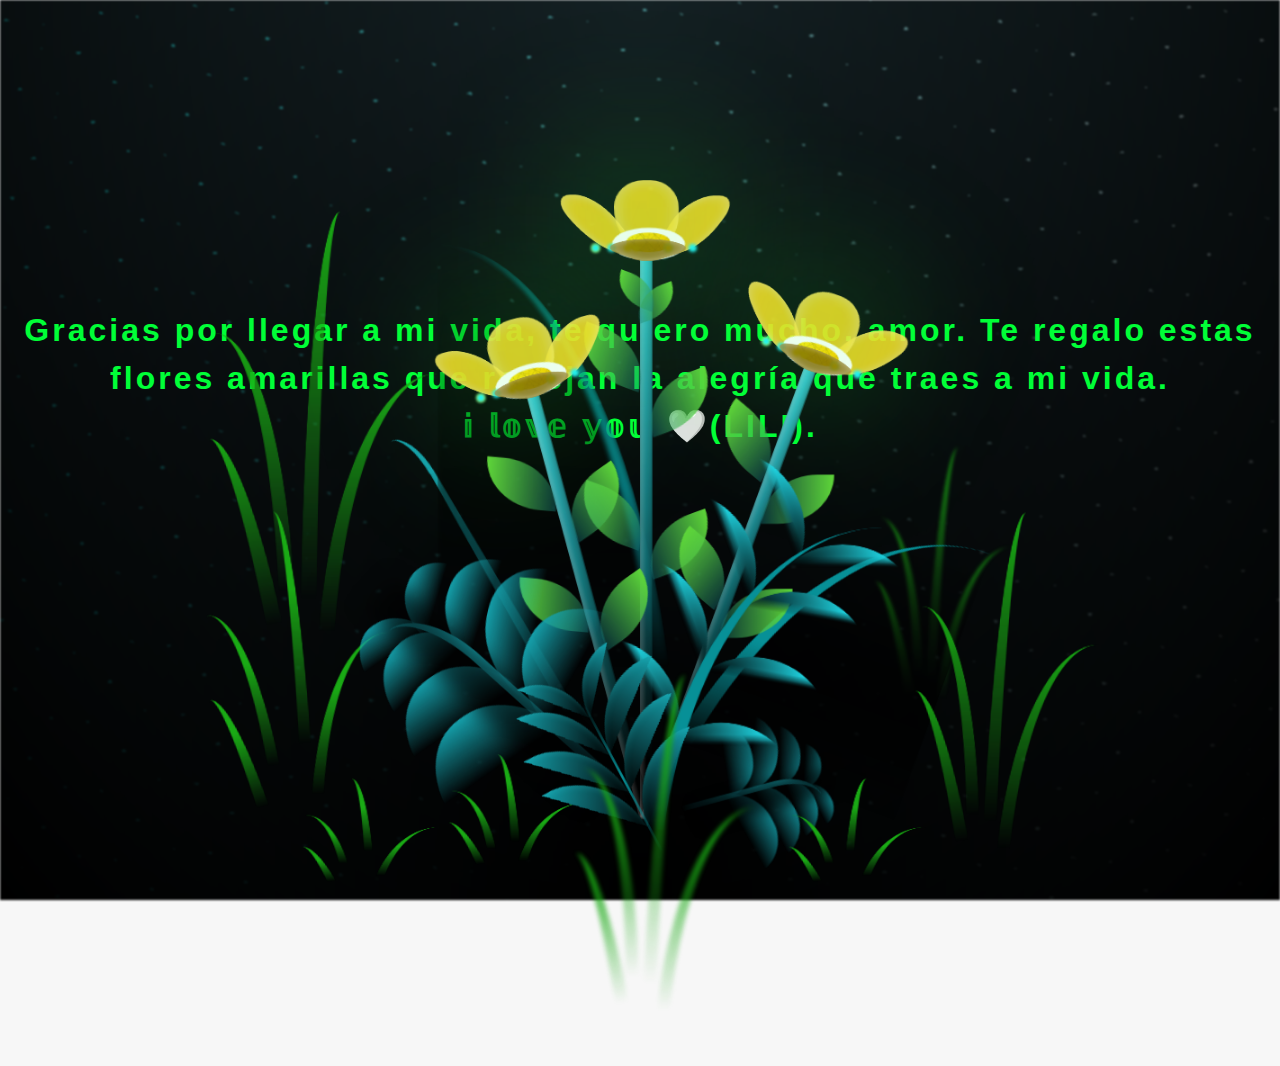
==== flower.html @ 1882a27b "Add files via upload" ====
<!DOCTYPE html>
<html lang="es">
  <head>
    <meta charset="UTF-8" />
    <meta http-equiv="X-UA-Compatible" content="IE=edge" />
    <meta name="viewport" content="width=device-width, initial-scale=1.0" />
    <link rel="stylesheet" href="css/main.css" />
    <link rel="icon" href="img/flowers.png" type="image/x-icon" />
    <title>Te amo</title>
  </head>
  <body class="container">
    <audio src="sound/zoe.mp3" autoplay></audio>
    <div id="lyrics">
    </div>
    
    <h1 class="titulo">Gracias por llegar a mi vida, te quiero mucho, amor. 
      Te regalo estas flores amarillas que reflejan la alegría que traes a mi vida. <br> 𝕚 𝕝𝕠𝕧𝕖 𝕪𝕠𝕦 🤍(LILI).

    </h1>
    <div class="night"></div>
    <div class="flowers">
      <div class="flower flower--1">
        <div class="flower__leafs flower__leafs--1">
          <div class="flower__leaf flower__leaf--1"></div>
          <div class="flower__leaf flower__leaf--2"></div>
          <div class="flower__leaf flower__leaf--3"></div>
          <div class="flower__leaf flower__leaf--4"></div>
          <div class="flower__white-circle"></div>

          <div class="flower__light flower__light--1"></div>
          <div class="flower__light flower__light--2"></div>
          <div class="flower__light flower__light--3"></div>
          <div class="flower__light flower__light--4"></div>
          <div class="flower__light flower__light--5"></div>
          <div class="flower__light flower__light--6"></div>
          <div class="flower__light flower__light--7"></div>
          <div class="flower__light flower__light--8"></div>
        </div>
        <div class="flower__line">
          <div class="flower__line__leaf flower__line__leaf--1"></div>
          <div class="flower__line__leaf flower__line__leaf--2"></div>
          <div class="flower__line__leaf flower__line__leaf--3"></div>
          <div class="flower__line__leaf flower__line__leaf--4"></div>
          <div class="flower__line__leaf flower__line__leaf--5"></div>
          <div class="flower__line__leaf flower__line__leaf--6"></div>
        </div>
      </div>

      <div class="flower flower--2">
        <div class="flower__leafs flower__leafs--2">
          <div class="flower__leaf flower__leaf--1"></div>
          <div class="flower__leaf flower__leaf--2"></div>
          <div class="flower__leaf flower__leaf--3"></div>
          <div class="flower__leaf flower__leaf--4"></div>
          <div class="flower__white-circle"></div>

          <div class="flower__light flower__light--1"></div>
          <div class="flower__light flower__light--2"></div>
          <div class="flower__light flower__light--3"></div>
          <div class="flower__light flower__light--4"></div>
          <div class="flower__light flower__light--5"></div>
          <div class="flower__light flower__light--6"></div>
          <div class="flower__light flower__light--7"></div>
          <div class="flower__light flower__light--8"></div>
        </div>
        <div class="flower__line">
          <div class="flower__line__leaf flower__line__leaf--1"></div>
          <div class="flower__line__leaf flower__line__leaf--2"></div>
          <div class="flower__line__leaf flower__line__leaf--3"></div>
          <div class="flower__line__leaf flower__line__leaf--4"></div>
        </div>
      </div>

      <div class="flower flower--3">
        <div class="flower__leafs flower__leafs--3">
          <div class="flower__leaf flower__leaf--1"></div>
          <div class="flower__leaf flower__leaf--2"></div>
          <div class="flower__leaf flower__leaf--3"></div>
          <div class="flower__leaf flower__leaf--4"></div>
          <div class="flower__white-circle"></div>

          <div class="flower__light flower__light--1"></div>
          <div class="flower__light flower__light--2"></div>
          <div class="flower__light flower__light--3"></div>
          <div class="flower__light flower__light--4"></div>
          <div class="flower__light flower__light--5"></div>
          <div class="flower__light flower__light--6"></div>
          <div class="flower__light flower__light--7"></div>
          <div class="flower__light flower__light--8"></div>
        </div>
        <div class="flower__line">
          <div class="flower__line__leaf flower__line__leaf--1"></div>
          <div class="flower__line__leaf flower__line__leaf--2"></div>
          <div class="flower__line__leaf flower__line__leaf--3"></div>
          <div class="flower__line__leaf flower__line__leaf--4"></div>
        </div>
      </div>

      <div class="grow-ans" style="--d: 1.2s">
        <div class="flower__g-long">
          <div class="flower__g-long__top"></div>
          <div class="flower__g-long__bottom"></div>
        </div>
      </div>

      <div class="growing-grass">
        <div class="flower__grass flower__grass--1">
          <div class="flower__grass--top"></div>
          <div class="flower__grass--bottom"></div>
          <div class="flower__grass__leaf flower__grass__leaf--1"></div>
          <div class="flower__grass__leaf flower__grass__leaf--2"></div>
          <div class="flower__grass__leaf flower__grass__leaf--3"></div>
          <div class="flower__grass__leaf flower__grass__leaf--4"></div>
          <div class="flower__grass__leaf flower__grass__leaf--5"></div>
          <div class="flower__grass__leaf flower__grass__leaf--6"></div>
          <div class="flower__grass__leaf flower__grass__leaf--7"></div>
          <div class="flower__grass__leaf flower__grass__leaf--8"></div>
          <div class="flower__grass__overlay"></div>
        </div>
      </div>

      <div class="growing-grass">
        <div class="flower__grass flower__grass--2">
          <div class="flower__grass--top"></div>
          <div class="flower__grass--bottom"></div>
          <div class="flower__grass__leaf flower__grass__leaf--1"></div>
          <div class="flower__grass__leaf flower__grass__leaf--2"></div>
          <div class="flower__grass__leaf flower__grass__leaf--3"></div>
          <div class="flower__grass__leaf flower__grass__leaf--4"></div>
          <div class="flower__grass__leaf flower__grass__leaf--5"></div>
          <div class="flower__grass__leaf flower__grass__leaf--6"></div>
          <div class="flower__grass__leaf flower__grass__leaf--7"></div>
          <div class="flower__grass__leaf flower__grass__leaf--8"></div>
          <div class="flower__grass__overlay"></div>
        </div>
      </div>

      <div class="grow-ans" style="--d: 2.4s">
        <div class="flower__g-right flower__g-right--1">
          <div class="leaf"></div>
        </div>
      </div>

      <div class="grow-ans" style="--d: 2.8s">
        <div class="flower__g-right flower__g-right--2">
          <div class="leaf"></div>
        </div>
      </div>

      <div class="grow-ans" style="--d: 2.8s">
        <div class="flower__g-front">
          <div
            class="flower__g-front__leaf-wrapper flower__g-front__leaf-wrapper--1"
          >
            <div class="flower__g-front__leaf"></div>
          </div>
          <div
            class="flower__g-front__leaf-wrapper flower__g-front__leaf-wrapper--2"
          >
            <div class="flower__g-front__leaf"></div>
          </div>
          <div
            class="flower__g-front__leaf-wrapper flower__g-front__leaf-wrapper--3"
          >
            <div class="flower__g-front__leaf"></div>
          </div>
          <div
            class="flower__g-front__leaf-wrapper flower__g-front__leaf-wrapper--4"
          >
            <div class="flower__g-front__leaf"></div>
          </div>
          <div
            class="flower__g-front__leaf-wrapper flower__g-front__leaf-wrapper--5"
          >
            <div class="flower__g-front__leaf"></div>
          </div>
          <div
            class="flower__g-front__leaf-wrapper flower__g-front__leaf-wrapper--6"
          >
            <div class="flower__g-front__leaf"></div>
          </div>
          <div
            class="flower__g-front__leaf-wrapper flower__g-front__leaf-wrapper--7"
          >
            <div class="flower__g-front__leaf"></div>
          </div>
          <div
            class="flower__g-front__leaf-wrapper flower__g-front__leaf-wrapper--8"
          >
            <div class="flower__g-front__leaf"></div>
          </div>
          <div class="flower__g-front__line"></div>
        </div>
      </div>

      <div class="grow-ans" style="--d: 3.2s">
        <div class="flower__g-fr">
          <div class="leaf"></div>
          <div class="flower__g-fr__leaf flower__g-fr__leaf--1"></div>
          <div class="flower__g-fr__leaf flower__g-fr__leaf--2"></div>
          <div class="flower__g-fr__leaf flower__g-fr__leaf--3"></div>
          <div class="flower__g-fr__leaf flower__g-fr__leaf--4"></div>
          <div class="flower__g-fr__leaf flower__g-fr__leaf--5"></div>
          <div class="flower__g-fr__leaf flower__g-fr__leaf--6"></div>
          <div class="flower__g-fr__leaf flower__g-fr__leaf--7"></div>
          <div class="flower__g-fr__leaf flower__g-fr__leaf--8"></div>
        </div>
      </div>

      <div class="long-g long-g--0">
        <div class="grow-ans" style="--d: 3s">
          <div class="leaf leaf--0"></div>
        </div>
        <div class="grow-ans" style="--d: 2.2s">
          <div class="leaf leaf--1"></div>
        </div>
        <div class="grow-ans" style="--d: 3.4s">
          <div class="leaf leaf--2"></div>
        </div>
        <div class="grow-ans" style="--d: 3.6s">
          <div class="leaf leaf--3"></div>
        </div>
      </div>

      <div class="long-g long-g--1">
        <div class="grow-ans" style="--d: 3.6s">
          <div class="leaf leaf--0"></div>
        </div>
        <div class="grow-ans" style="--d: 3.8s">
          <div class="leaf leaf--1"></div>
        </div>
        <div class="grow-ans" style="--d: 4s">
          <div class="leaf leaf--2"></div>
        </div>
        <div class="grow-ans" style="--d: 4.2s">
          <div class="leaf leaf--3"></div>
        </div>
      </div>

      <div class="long-g long-g--2">
        <div class="grow-ans" style="--d: 4s">
          <div class="leaf leaf--0"></div>
        </div>
        <div class="grow-ans" style="--d: 4.2s">
          <div class="leaf leaf--1"></div>
        </div>
        <div class="grow-ans" style="--d: 4.4s">
          <div class="leaf leaf--2"></div>
        </div>
        <div class="grow-ans" style="--d: 4.6s">
          <div class="leaf leaf--3"></div>
        </div>
      </div>

      <div class="long-g long-g--3">
        <div class="grow-ans" style="--d: 4s">
          <div class="leaf leaf--0"></div>
        </div>
        <div class="grow-ans" style="--d: 4.2s">
          <div class="leaf leaf--1"></div>
        </div>
        <div class="grow-ans" style="--d: 3s">
          <div class="leaf leaf--2"></div>
        </div>
        <div class="grow-ans" style="--d: 3.6s">
          <div class="leaf leaf--3"></div>
        </div>
      </div>

      <div class="long-g long-g--4">
        <div class="grow-ans" style="--d: 4s">
          <div class="leaf leaf--0"></div>
        </div>
        <div class="grow-ans" style="--d: 4.2s">
          <div class="leaf leaf--1"></div>
        </div>
        <div class="grow-ans" style="--d: 3s">
          <div class="leaf leaf--2"></div>
        </div>
        <div class="grow-ans" style="--d: 3.6s">
          <div class="leaf leaf--3"></div>
        </div>
      </div>

      <div class="long-g long-g--5">
        <div class="grow-ans" style="--d: 4s">
          <div class="leaf leaf--0"></div>
        </div>
        <div class="grow-ans" style="--d: 4.2s">
          <div class="leaf leaf--1"></div>
        </div>
        <div class="grow-ans" style="--d: 3s">
          <div class="leaf leaf--2"></div>
        </div>
        <div class="grow-ans" style="--d: 3.6s">
          <div class="leaf leaf--3"></div>
        </div>
      </div>

      <div class="long-g long-g--6">
        <div class="grow-ans" style="--d: 4.2s">
          <div class="leaf leaf--0"></div>
        </div>
        <div class="grow-ans" style="--d: 4.4s">
          <div class="leaf leaf--1"></div>
        </div>
        <div class="grow-ans" style="--d: 4.6s">
          <div class="leaf leaf--2"></div>
        </div>
        <div class="grow-ans" style="--d: 4.8s">
          <div class="leaf leaf--3"></div>
        </div>
      </div>

      <div class="long-g long-g--7">
        <div class="grow-ans" style="--d: 3s">
          <div class="leaf leaf--0"></div>
        </div>
        <div class="grow-ans" style="--d: 3.2s">
          <div class="leaf leaf--1"></div>
        </div>
        <div class="grow-ans" style="--d: 3.5s">
          <div class="leaf leaf--2"></div>
        </div>
        <div class="grow-ans" style="--d: 3.6s">
          <div class="leaf leaf--3"></div>
        </div>
      </div>
    </div>
    <!-- <script src="anim.js"></script> -->
    <script src="main.js"></script>
  </body>
</html>
---- css/main.css ----
*,
*::after,
*::before {
  padding: 0;
  margin: 0;
  box-sizing: border-box;
}

:root {
  --dark-color: #000000;
}

body {
  display: flex;
  align-items: flex-end;
  justify-content: center;
  min-height: 100vh;
  background-color: var(--dark-color);
  overflow: hidden;
  perspective: 1000px;
}

#lyrics {
  font-size: 28px;
  font-family: "Franklin Gothic Medium", "Arial Narrow", Arial, sans-serif;
  color: white;
  position: absolute;
  margin-bottom: 20%;
  z-index: 1;
  font-weight: bold;
  letter-spacing: 4px;
}
@media only screen and (max-width: 600px) {
  #lyrics {
      font-size: 14px; 
      margin-bottom: 500px;
      letter-spacing: 3px;
  }

}
.titulo {
  margin-bottom: 450px;
  font-family: "Arial Narrow", Arial, sans-serif;
  color: rgb(0, 255, 55);
  position: absolute;
  font-weight:bolder;
  letter-spacing: 3px;
  animation: fadeIn 3s ease-in-out forwards;
  text-align: center;
}
@keyframes fadeIn {
  from {
    opacity: 0;
  }
  to {
    opacity: 1;
  }
}

.night {
  z-index: -1;
  position: absolute;
  left: 50%;
  top: 0;
  transform: translateX(-50%);
  width: 100%;
  height: 100%;
  filter: blur(0.1vmin);
  background-image: radial-gradient(
      ellipse at top,
      transparent 0%,
      var(--dark-color)
    ),
    radial-gradient(
      ellipse at bottom,
      var(--dark-color),
      rgba(145, 233, 255, 0.2)
    ),
    repeating-linear-gradient(
      220deg,
      rgb(0, 0, 0) 0px,
      rgb(0, 0, 0) 19px,
      transparent 19px,
      transparent 22px
    ),
    repeating-linear-gradient(
      189deg,
      rgb(0, 0, 0) 0px,
      rgb(0, 0, 0) 19px,
      transparent 19px,
      transparent 22px
    ),
    repeating-linear-gradient(
      148deg,
      rgb(0, 0, 0) 0px,
      rgb(0, 0, 0) 19px,
      transparent 19px,
      transparent 22px
    ),
    linear-gradient(90deg, rgb(0, 255, 250), rgb(240, 240, 240));
}

.flowers {
  position: relative;
  transform: scale(0.9);
}

@media only screen and (max-width: 600px) {
.flowers {
      font-size: 14px;
      margin-bottom: 35%;
      letter-spacing: 3px;
      transform: scale(1.0);
}

}

.flower {
  position: absolute;
  bottom: 10vmin;
  transform-origin: bottom center;
  z-index: 10;
  --fl-speed: 0.8s;
}
.flower--1 {
  -webkit-animation: moving-flower-1 4s linear infinite;
  animation: moving-flower-1 4s linear infinite;
}
.flower--1 .flower__line {
  height: 70vmin;
  -webkit-animation-delay: 0.3s;
  animation-delay: 0.3s;
}
.flower--1 .flower__line__leaf--1 {
  -webkit-animation: blooming-leaf-right var(--fl-speed) 1.6s backwards;
  animation: blooming-leaf-right var(--fl-speed) 1.6s backwards;
}
.flower--1 .flower__line__leaf--2 {
  -webkit-animation: blooming-leaf-right var(--fl-speed) 1.4s backwards;
  animation: blooming-leaf-right var(--fl-speed) 1.4s backwards;
}
.flower--1 .flower__line__leaf--3 {
  -webkit-animation: blooming-leaf-left var(--fl-speed) 1.2s backwards;
  animation: blooming-leaf-left var(--fl-speed) 1.2s backwards;
}
.flower--1 .flower__line__leaf--4 {
  -webkit-animation: blooming-leaf-left var(--fl-speed) 1s backwards;
  animation: blooming-leaf-left var(--fl-speed) 1s backwards;
}
.flower--1 .flower__line__leaf--5 {
  -webkit-animation: blooming-leaf-right var(--fl-speed) 1.8s backwards;
  animation: blooming-leaf-right var(--fl-speed) 1.8s backwards;
}
.flower--1 .flower__line__leaf--6 {
  -webkit-animation: blooming-leaf-left var(--fl-speed) 2s backwards;
  animation: blooming-leaf-left var(--fl-speed) 2s backwards;
}
.flower--2 {
  left: 50%;
  transform: rotate(20deg);
  -webkit-animation: moving-flower-2 4s linear infinite;
  animation: moving-flower-2 4s linear infinite;
}
.flower--2 .flower__line {
  height: 60vmin;
  -webkit-animation-delay: 0.6s;
  animation-delay: 0.6s;
}
.flower--2 .flower__line__leaf--1 {
  -webkit-animation: blooming-leaf-right var(--fl-speed) 1.9s backwards;
  animation: blooming-leaf-right var(--fl-speed) 1.9s backwards;
}
.flower--2 .flower__line__leaf--2 {
  -webkit-animation: blooming-leaf-right var(--fl-speed) 1.7s backwards;
  animation: blooming-leaf-right var(--fl-speed) 1.7s backwards;
}
.flower--2 .flower__line__leaf--3 {
  -webkit-animation: blooming-leaf-left var(--fl-speed) 1.5s backwards;
  animation: blooming-leaf-left var(--fl-speed) 1.5s backwards;
}
.flower--2 .flower__line__leaf--4 {
  -webkit-animation: blooming-leaf-left var(--fl-speed) 1.3s backwards;
  animation: blooming-leaf-left var(--fl-speed) 1.3s backwards;
}
.flower--3 {
  left: 50%;
  transform: rotate(-15deg);
  -webkit-animation: moving-flower-3 4s linear infinite;
  animation: moving-flower-3 4s linear infinite;
}
.flower--3 .flower__line {
  -webkit-animation-delay: 0.9s;
  animation-delay: 0.9s;
}
.flower--3 .flower__line__leaf--1 {
  -webkit-animation: blooming-leaf-right var(--fl-speed) 2.5s backwards;
  animation: blooming-leaf-right var(--fl-speed) 2.5s backwards;
}
.flower--3 .flower__line__leaf--2 {
  -webkit-animation: blooming-leaf-right var(--fl-speed) 2.3s backwards;
  animation: blooming-leaf-right var(--fl-speed) 2.3s backwards;
}
.flower--3 .flower__line__leaf--3 {
  -webkit-animation: blooming-leaf-left var(--fl-speed) 2.1s backwards;
  animation: blooming-leaf-left var(--fl-speed) 2.1s backwards;
}
.flower--3 .flower__line__leaf--4 {
  -webkit-animation: blooming-leaf-left var(--fl-speed) 1.9s backwards;
  animation: blooming-leaf-left var(--fl-speed) 1.9s backwards;
}
.flower__leafs {
  position: relative;
  -webkit-animation: blooming-flower 2s backwards;
  animation: blooming-flower 2s backwards;
}
.flower__leafs--1 {
  -webkit-animation-delay: 1.1s;
  animation-delay: 1.1s;
}
.flower__leafs--2 {
  -webkit-animation-delay: 1.4s;
  animation-delay: 1.4s;
}
.flower__leafs--3 {
  -webkit-animation-delay: 1.7s;
  animation-delay: 1.7s;
}
.flower__leafs::after {
  content: "";
  position: absolute;
  left: 0;
  top: 0;
  transform: translate(-50%, -100%);
  width: 8vmin;
  height: 8vmin;
  background-color: #25fd45;
  /* background-color: #fd2525; */
  filter: blur(10vmin);
}
.flower__leaf {
  position: absolute;
  bottom: 0;
  left: 50%;
  width: 8vmin;
  height: 11vmin;
  border-radius: 51% 49% 47% 53%/44% 45% 55% 69%;
  background-color: #fd2574;
  background-color: #fddd25;
  transform-origin: bottom center;
  opacity: 0.9;
  box-shadow: inset 0 0 2vmin rgba(255, 255, 255, 0.5);
}
.flower__leaf--1 {
  transform: translate(-10%, 1%) rotateY(40deg) rotateX(-50deg);
}
.flower__leaf--2 {
  transform: translate(-50%, -4%) rotateX(40deg);
}
.flower__leaf--3 {
  transform: translate(-90%, 0%) rotateY(45deg) rotateX(50deg);
}
.flower__leaf--4 {
  width: 8vmin;
  height: 8vmin;
  transform-origin: bottom left;
  border-radius: 4vmin 10vmin 4vmin 4vmin;
  transform: translate(0%, 18%) rotateX(70deg) rotate(-43deg);
  background-color: #7c6901;
  z-index: 1;
  opacity: 0.8;
}
.flower__white-circle {
  position: absolute;
  left: -3.5vmin;
  top: -3vmin;
  width: 9vmin;
  height: 4vmin;
  border-radius: 50%;
  background-color: #fff;
}
.flower__white-circle::after {
  content: "";
  position: absolute;
  left: 50%;
  top: 45%;
  transform: translate(-50%, -50%);
  width: 60%;
  height: 60%;
  border-radius: inherit;
  background-image: repeating-linear-gradient(
      135deg,
      rgba(0, 0, 0, 0.03) 0px,
      rgba(0, 0, 0, 0.03) 1px,
      transparent 1px,
      transparent 12px
    ),
    repeating-linear-gradient(
      45deg,
      rgba(0, 0, 0, 0.03) 0px,
      rgba(0, 0, 0, 0.03) 1px,
      transparent 1px,
      transparent 12px
    ),
    repeating-linear-gradient(
      67.5deg,
      rgba(0, 0, 0, 0.03) 0px,
      rgba(0, 0, 0, 0.03) 1px,
      transparent 1px,
      transparent 12px
    ),
    repeating-linear-gradient(
      135deg,
      rgba(0, 0, 0, 0.03) 0px,
      rgba(0, 0, 0, 0.03) 1px,
      transparent 1px,
      transparent 12px
    ),
    repeating-linear-gradient(
      45deg,
      rgba(0, 0, 0, 0.03) 0px,
      rgba(0, 0, 0, 0.03) 1px,
      transparent 1px,
      transparent 12px
    ),
    repeating-linear-gradient(
      112.5deg,
      rgba(0, 0, 0, 0.03) 0px,
      rgba(0, 0, 0, 0.03) 1px,
      transparent 1px,
      transparent 12px
    ),
    repeating-linear-gradient(
      112.5deg,
      rgba(0, 0, 0, 0.03) 0px,
      rgba(0, 0, 0, 0.03) 1px,
      transparent 1px,
      transparent 12px
    ),
    repeating-linear-gradient(
      45deg,
      rgba(0, 0, 0, 0.03) 0px,
      rgba(0, 0, 0, 0.03) 1px,
      transparent 1px,
      transparent 12px
    ),
    repeating-linear-gradient(
      22.5deg,
      rgba(0, 0, 0, 0.03) 0px,
      rgba(0, 0, 0, 0.03) 1px,
      transparent 1px,
      transparent 12px
    ),
    repeating-linear-gradient(
      45deg,
      rgba(0, 0, 0, 0.03) 0px,
      rgba(0, 0, 0, 0.03) 1px,
      transparent 1px,
      transparent 12px
    ),
    repeating-linear-gradient(
      22.5deg,
      rgba(0, 0, 0, 0.03) 0px,
      rgba(0, 0, 0, 0.03) 1px,
      transparent 1px,
      transparent 12px
    ),
    repeating-linear-gradient(
      135deg,
      rgba(0, 0, 0, 0.03) 0px,
      rgba(0, 0, 0, 0.03) 1px,
      transparent 1px,
      transparent 12px
    ),
    repeating-linear-gradient(
      157.5deg,
      rgba(0, 0, 0, 0.03) 0px,
      rgba(0, 0, 0, 0.03) 1px,
      transparent 1px,
      transparent 12px
    ),
    repeating-linear-gradient(
      67.5deg,
      rgba(0, 0, 0, 0.03) 0px,
      rgba(0, 0, 0, 0.03) 1px,
      transparent 1px,
      transparent 12px
    ),
    repeating-linear-gradient(
      67.5deg,
      rgba(0, 0, 0, 0.03) 0px,
      rgba(0, 0, 0, 0.03) 1px,
      transparent 1px,
      transparent 12px
    ),
    linear-gradient(90deg, rgb(255, 235, 18), rgb(255, 206, 0));
}
.flower__line {
  height: 55vmin;
  width: 1.5vmin;
  background-image: linear-gradient(
      to left,
      rgba(0, 0, 0, 0.2),
      transparent,
      rgba(255, 255, 255, 0.2)
    ),
    linear-gradient(to top, transparent 10%, #14757a, #39c6d6);
  box-shadow: inset 0 0 2px rgba(0, 0, 0, 0.5);
  -webkit-animation: grow-flower-tree 4s backwards;
  animation: grow-flower-tree 4s backwards;
}
.flower__line__leaf {
  --w: 7vmin;
  --h: calc(var(--w) + 2vmin);
  position: absolute;
  top: 20%;
  left: 90%;
  width: var(--w);
  height: var(--h);
  border-top-right-radius: var(--h);
  border-bottom-left-radius: var(--h);
  background-image: linear-gradient(to top, rgba(20, 117, 122, 0.4), #5ed639);
}
.flower__line__leaf--1 {
  transform: rotate(70deg) rotateY(30deg);
}
.flower__line__leaf--2 {
  top: 45%;
  transform: rotate(70deg) rotateY(30deg);
}
.flower__line__leaf--3,
.flower__line__leaf--4,
.flower__line__leaf--6 {
  border-top-right-radius: 0;
  border-bottom-left-radius: 0;
  border-top-left-radius: var(--h);
  border-bottom-right-radius: var(--h);
  left: -460%;
  top: 12%;
  transform: rotate(-70deg) rotateY(30deg);
}
.flower__line__leaf--4 {
  top: 40%;
}
.flower__line__leaf--5 {
  top: 0;
  transform-origin: left;
  transform: rotate(70deg) rotateY(30deg) scale(0.6);
}
.flower__line__leaf--6 {
  top: -2%;
  left: -450%;
  transform-origin: right;
  transform: rotate(-70deg) rotateY(30deg) scale(0.6);
}
.flower__light {
  position: absolute;
  bottom: 0vmin;
  width: 1vmin;
  height: 1vmin;
  background-color: rgb(255, 251, 0);
  border-radius: 50%;
  filter: blur(0.2vmin);
  -webkit-animation: light-ans 4s linear infinite backwards;
  animation: light-ans 4s linear infinite backwards;
}
.flower__light:nth-child(odd) {
  background-color: #23f0ff;
}
.flower__light--1 {
  left: -2vmin;
  -webkit-animation-delay: 1s;
  animation-delay: 1s;
}
.flower__light--2 {
  left: 3vmin;
  -webkit-animation-delay: 0.5s;
  animation-delay: 0.5s;
}
.flower__light--3 {
  left: -6vmin;
  -webkit-animation-delay: 0.3s;
  animation-delay: 0.3s;
}
.flower__light--4 {
  left: 6vmin;
  -webkit-animation-delay: 0.9s;
  animation-delay: 0.9s;
}
.flower__light--5 {
  left: -1vmin;
  -webkit-animation-delay: 1.5s;
  animation-delay: 1.5s;
}
.flower__light--6 {
  left: -4vmin;
  -webkit-animation-delay: 3s;
  animation-delay: 3s;
}
.flower__light--7 {
  left: 3vmin;
  -webkit-animation-delay: 2s;
  animation-delay: 2s;
}
.flower__light--8 {
  left: -6vmin;
  -webkit-animation-delay: 3.5s;
  animation-delay: 3.5s;
}
.flower__grass {
  --c: #159faa;
  --line-w: 1.5vmin;
  position: absolute;
  bottom: 12vmin;
  left: -7vmin;
  display: flex;
  flex-direction: column;
  align-items: flex-end;
  z-index: 20;
  transform-origin: bottom center;
  transform: rotate(-48deg) rotateY(40deg);
}
.flower__grass--1 {
  -webkit-animation: moving-grass 2s linear infinite;
  animation: moving-grass 2s linear infinite;
}
.flower__grass--2 {
  left: 2vmin;
  bottom: 10vmin;
  transform: scale(0.5) rotate(75deg) rotateX(10deg) rotateY(-200deg);
  opacity: 0.8;
  z-index: 0;
  -webkit-animation: moving-grass--2 1.5s linear infinite;
  animation: moving-grass--2 1.5s linear infinite;
}
.flower__grass--top {
  width: 7vmin;
  height: 10vmin;
  border-top-right-radius: 100%;
  border-right: var(--line-w) solid var(--c);
  transform-origin: bottom center;
  transform: rotate(-2deg);
}
.flower__grass--bottom {
  margin-top: -2px;
  width: var(--line-w);
  height: 25vmin;
  background-image: linear-gradient(to top, transparent, var(--c));
}
.flower__grass__leaf {
  --size: 10vmin;
  position: absolute;
  width: calc(var(--size) * 2.1);
  height: var(--size);
  border-top-left-radius: var(--size);
  border-top-right-radius: var(--size);
  background-image: linear-gradient(
    to top,
    transparent,
    transparent 30%,
    var(--c)
  );
  z-index: 100;
}
.flower__grass__leaf--1 {
  top: -6%;
  left: 30%;
  --size: 6vmin;
  transform: rotate(-20deg);
  -webkit-animation: growing-grass-ans--1 2s 2.6s backwards;
  animation: growing-grass-ans--1 2s 2.6s backwards;
}
@-webkit-keyframes growing-grass-ans--1 {
  0% {
    transform-origin: bottom left;
    transform: rotate(-20deg) scale(0);
  }
}
@keyframes growing-grass-ans--1 {
  0% {
    transform-origin: bottom left;
    transform: rotate(-20deg) scale(0);
  }
}
.flower__grass__leaf--2 {
  top: -5%;
  left: -110%;
  --size: 6vmin;
  transform: rotate(10deg);
  -webkit-animation: growing-grass-ans--2 2s 2.4s linear backwards;
  animation: growing-grass-ans--2 2s 2.4s linear backwards;
}
@-webkit-keyframes growing-grass-ans--2 {
  0% {
    transform-origin: bottom right;
    transform: rotate(10deg) scale(0);
  }
}
@keyframes growing-grass-ans--2 {
  0% {
    transform-origin: bottom right;
    transform: rotate(10deg) scale(0);
  }
}
.flower__grass__leaf--3 {
  top: 5%;
  left: 60%;
  --size: 8vmin;
  transform: rotate(-18deg) rotateX(-20deg);
  -webkit-animation: growing-grass-ans--3 2s 2.2s linear backwards;
  animation: growing-grass-ans--3 2s 2.2s linear backwards;
}
@-webkit-keyframes growing-grass-ans--3 {
  0% {
    transform-origin: bottom left;
    transform: rotate(-18deg) rotateX(-20deg) scale(0);
  }
}
@keyframes growing-grass-ans--3 {
  0% {
    transform-origin: bottom left;
    transform: rotate(-18deg) rotateX(-20deg) scale(0);
  }
}
.flower__grass__leaf--4 {
  top: 6%;
  left: -135%;
  --size: 8vmin;
  transform: rotate(2deg);
  -webkit-animation: growing-grass-ans--4 2s 2s linear backwards;
  animation: growing-grass-ans--4 2s 2s linear backwards;
}
@-webkit-keyframes growing-grass-ans--4 {
  0% {
    transform-origin: bottom right;
    transform: rotate(2deg) scale(0);
  }
}
@keyframes growing-grass-ans--4 {
  0% {
    transform-origin: bottom right;
    transform: rotate(2deg) scale(0);
  }
}
.flower__grass__leaf--5 {
  top: 20%;
  left: 60%;
  --size: 10vmin;
  transform: rotate(-24deg) rotateX(-20deg);
  -webkit-animation: growing-grass-ans--5 2s 1.8s linear backwards;
  animation: growing-grass-ans--5 2s 1.8s linear backwards;
}
@-webkit-keyframes growing-grass-ans--5 {
  0% {
    transform-origin: bottom left;
    transform: rotate(-24deg) rotateX(-20deg) scale(0);
  }
}
@keyframes growing-grass-ans--5 {
  0% {
    transform-origin: bottom left;
    transform: rotate(-24deg) rotateX(-20deg) scale(0);
  }
}
.flower__grass__leaf--6 {
  top: 22%;
  left: -180%;
  --size: 10vmin;
  transform: rotate(10deg);
  -webkit-animation: growing-grass-ans--6 2s 1.6s linear backwards;
  animation: growing-grass-ans--6 2s 1.6s linear backwards;
}
@-webkit-keyframes growing-grass-ans--6 {
  0% {
    transform-origin: bottom right;
    transform: rotate(10deg) scale(0);
  }
}
@keyframes growing-grass-ans--6 {
  0% {
    transform-origin: bottom right;
    transform: rotate(10deg) scale(0);
  }
}
.flower__grass__leaf--7 {
  top: 39%;
  left: 70%;
  --size: 10vmin;
  transform: rotate(-10deg);
  -webkit-animation: growing-grass-ans--7 2s 1.4s linear backwards;
  animation: growing-grass-ans--7 2s 1.4s linear backwards;
}
@-webkit-keyframes growing-grass-ans--7 {
  0% {
    transform-origin: bottom left;
    transform: rotate(-10deg) scale(0);
  }
}
@keyframes growing-grass-ans--7 {
  0% {
    transform-origin: bottom left;
    transform: rotate(-10deg) scale(0);
  }
}
.flower__grass__leaf--8 {
  top: 40%;
  left: -215%;
  --size: 11vmin;
  transform: rotate(10deg);
  -webkit-animation: growing-grass-ans--8 2s 1.2s linear backwards;
  animation: growing-grass-ans--8 2s 1.2s linear backwards;
}
@-webkit-keyframes growing-grass-ans--8 {
  0% {
    transform-origin: bottom right;
    transform: rotate(10deg) scale(0);
  }
}
@keyframes growing-grass-ans--8 {
  0% {
    transform-origin: bottom right;
    transform: rotate(10deg) scale(0);
  }
}
.flower__grass__overlay {
  position: absolute;
  top: -10%;
  right: 0%;
  width: 100%;
  height: 100%;
  background-color: rgba(0, 0, 0, 0.6);
  filter: blur(1.5vmin);
  z-index: 100;
}
.flower__g-long {
  --w: 2vmin;
  --h: 6vmin;
  --c: #159faa;
  position: absolute;
  bottom: 10vmin;
  left: -3vmin;
  transform-origin: bottom center;
  transform: rotate(-30deg) rotateY(-20deg);
  display: flex;
  flex-direction: column;
  align-items: flex-end;
  -webkit-animation: flower-g-long-ans 3s linear infinite;
  animation: flower-g-long-ans 3s linear infinite;
}
@-webkit-keyframes flower-g-long-ans {
  0%,
  100% {
    transform: rotate(-30deg) rotateY(-20deg);
  }
  50% {
    transform: rotate(-32deg) rotateY(-20deg);
  }
}
@keyframes flower-g-long-ans {
  0%,
  100% {
    transform: rotate(-30deg) rotateY(-20deg);
  }
  50% {
    transform: rotate(-32deg) rotateY(-20deg);
  }
}
.flower__g-long__top {
  top: calc(var(--h) * -1);
  width: calc(var(--w) + 1vmin);
  height: var(--h);
  border-top-right-radius: 100%;
  border-right: 0.7vmin solid var(--c);
  transform: translate(-0.7vmin, 1vmin);
}
.flower__g-long__bottom {
  width: var(--w);
  height: 50vmin;
  transform-origin: bottom center;
  background-image: linear-gradient(to top, transparent 30%, var(--c));
  box-shadow: inset 0 0 2px rgba(0, 0, 0, 0.5);
  -webkit-clip-path: polygon(35% 0, 65% 1%, 100% 100%, 0% 100%);
  clip-path: polygon(35% 0, 65% 1%, 100% 100%, 0% 100%);
}
.flower__g-right {
  position: absolute;
  bottom: 6vmin;
  left: -2vmin;
  transform-origin: bottom left;
  transform: rotate(20deg);
}
.flower__g-right .leaf {
  width: 30vmin;
  height: 50vmin;
  border-top-left-radius: 100%;
  border-left: 2vmin solid #079097;
  background-image: linear-gradient(
    to bottom,
    transparent,
    var(--dark-color) 60%
  );
  -webkit-mask-image: linear-gradient(to top, transparent 30%, #079097 60%);
}
.flower__g-right--1 {
  -webkit-animation: flower-g-right-ans 2.5s linear infinite;
  animation: flower-g-right-ans 2.5s linear infinite;
}
.flower__g-right--2 {
  left: 5vmin;
  transform: rotateY(-180deg);
  -webkit-animation: flower-g-right-ans--2 3s linear infinite;
  animation: flower-g-right-ans--2 3s linear infinite;
}
.flower__g-right--2 .leaf {
  height: 75vmin;
  filter: blur(0.3vmin);
  opacity: 0.8;
}
@-webkit-keyframes flower-g-right-ans {
  0%,
  100% {
    transform: rotate(20deg);
  }
  50% {
    transform: rotate(24deg) rotateX(-20deg);
  }
}
@keyframes flower-g-right-ans {
  0%,
  100% {
    transform: rotate(20deg);
  }
  50% {
    transform: rotate(24deg) rotateX(-20deg);
  }
}
@-webkit-keyframes flower-g-right-ans--2 {
  0%,
  100% {
    transform: rotateY(-180deg) rotate(0deg) rotateX(-20deg);
  }
  50% {
    transform: rotateY(-180deg) rotate(6deg) rotateX(-20deg);
  }
}
@keyframes flower-g-right-ans--2 {
  0%,
  100% {
    transform: rotateY(-180deg) rotate(0deg) rotateX(-20deg);
  }
  50% {
    transform: rotateY(-180deg) rotate(6deg) rotateX(-20deg);
  }
}
.flower__g-front {
  position: absolute;
  bottom: 6vmin;
  left: 2.5vmin;
  z-index: 100;
  transform-origin: bottom center;
  transform: rotate(-28deg) rotateY(30deg) scale(1.04);
  -webkit-animation: flower__g-front-ans 2s linear infinite;
  animation: flower__g-front-ans 2s linear infinite;
}
@-webkit-keyframes flower__g-front-ans {
  0%,
  100% {
    transform: rotate(-28deg) rotateY(30deg) scale(1.04);
  }
  50% {
    transform: rotate(-35deg) rotateY(40deg) scale(1.04);
  }
}
@keyframes flower__g-front-ans {
  0%,
  100% {
    transform: rotate(-28deg) rotateY(30deg) scale(1.04);
  }
  50% {
    transform: rotate(-35deg) rotateY(40deg) scale(1.04);
  }
}
.flower__g-front__line {
  width: 0.3vmin;
  height: 20vmin;
  background-image: linear-gradient(
    to top,
    transparent,
    #079097,
    transparent 100%
  );
  position: relative;
}
.flower__g-front__leaf-wrapper {
  position: absolute;
  top: 0;
  left: 0;
  transform-origin: bottom left;
  transform: rotate(10deg);
}
.flower__g-front__leaf-wrapper:nth-child(even) {
  left: 0vmin;
  transform: rotateY(-180deg) rotate(5deg);
  -webkit-animation: flower__g-front__leaf-left-ans 1s ease-in backwards;
  animation: flower__g-front__leaf-left-ans 1s ease-in backwards;
}
.flower__g-front__leaf-wrapper:nth-child(odd) {
  -webkit-animation: flower__g-front__leaf-ans 1s ease-in backwards;
  animation: flower__g-front__leaf-ans 1s ease-in backwards;
}
.flower__g-front__leaf-wrapper--1 {
  top: -8vmin;
  transform: scale(0.7);
  -webkit-animation: flower__g-front__leaf-ans 1s 5.5s ease-in backwards !important;
  animation: flower__g-front__leaf-ans 1s 5.5s ease-in backwards !important;
}
.flower__g-front__leaf-wrapper--2 {
  top: -8vmin;
  transform: rotateY(-180deg) scale(0.7) !important;
  -webkit-animation: flower__g-front__leaf-left-ans-2 1s 4.6s ease-in backwards !important;
  animation: flower__g-front__leaf-left-ans-2 1s 4.6s ease-in backwards !important;
}
.flower__g-front__leaf-wrapper--3 {
  top: -3vmin;
  -webkit-animation: flower__g-front__leaf-ans 1s 4.6s ease-in backwards;
  animation: flower__g-front__leaf-ans 1s 4.6s ease-in backwards;
}
.flower__g-front__leaf-wrapper--4 {
  top: -3vmin;
  transform: rotateY(-180deg) scale(0.9) !important;
  -webkit-animation: flower__g-front__leaf-left-ans-2 1s 4.6s ease-in backwards !important;
  animation: flower__g-front__leaf-left-ans-2 1s 4.6s ease-in backwards !important;
}
@-webkit-keyframes flower__g-front__leaf-left-ans-2 {
  0% {
    transform: rotateY(-180deg) scale(0);
  }
}
@keyframes flower__g-front__leaf-left-ans-2 {
  0% {
    transform: rotateY(-180deg) scale(0);
  }
}
.flower__g-front__leaf-wrapper--5,
.flower__g-front__leaf-wrapper--6 {
  top: 2vmin;
}
.flower__g-front__leaf-wrapper--7,
.flower__g-front__leaf-wrapper--8 {
  top: 6.5vmin;
}
.flower__g-front__leaf-wrapper--2 {
  -webkit-animation-delay: 5.2s !important;
  animation-delay: 5.2s !important;
}
.flower__g-front__leaf-wrapper--3 {
  -webkit-animation-delay: 4.9s !important;
  animation-delay: 4.9s !important;
}
.flower__g-front__leaf-wrapper--5 {
  -webkit-animation-delay: 4.3s !important;
  animation-delay: 4.3s !important;
}
.flower__g-front__leaf-wrapper--6 {
  -webkit-animation-delay: 4.1s !important;
  animation-delay: 4.1s !important;
}
.flower__g-front__leaf-wrapper--7 {
  -webkit-animation-delay: 3.8s !important;
  animation-delay: 3.8s !important;
}
.flower__g-front__leaf-wrapper--8 {
  -webkit-animation-delay: 3.5s !important;
  animation-delay: 3.5s !important;
}
@-webkit-keyframes flower__g-front__leaf-ans {
  0% {
    transform: rotate(10deg) scale(0);
  }
}
@keyframes flower__g-front__leaf-ans {
  0% {
    transform: rotate(10deg) scale(0);
  }
}
@-webkit-keyframes flower__g-front__leaf-left-ans {
  0% {
    transform: rotateY(-180deg) rotate(5deg) scale(0);
  }
}
@keyframes flower__g-front__leaf-left-ans {
  0% {
    transform: rotateY(-180deg) rotate(5deg) scale(0);
  }
}
.flower__g-front__leaf {
  width: 10vmin;
  height: 10vmin;
  border-radius: 100% 0% 0% 100%/100% 100% 0% 0%;
  box-shadow: inset 0 2px 1vmin hsla(184deg, 97%, 58%, 0.2);
  background-image: linear-gradient(
      to bottom left,
      transparent,
      var(--dark-color)
    ),
    linear-gradient(to bottom right, #159faa 50%, transparent 50%, transparent);
  -webkit-mask-image: linear-gradient(
    to bottom right,
    #159faa 50%,
    transparent 50%,
    transparent
  );
  mask-image: linear-gradient(
    to bottom right,
    #159faa 50%,
    transparent 50%,
    transparent
  );
}
.flower__g-fr {
  position: absolute;
  bottom: -4vmin;
  left: vmin;
  transform-origin: bottom left;
  z-index: 10;
  -webkit-animation: flower__g-fr-ans 2s linear infinite;
  animation: flower__g-fr-ans 2s linear infinite;
}
@-webkit-keyframes flower__g-fr-ans {
  0%,
  100% {
    transform: rotate(2deg);
  }
  50% {
    transform: rotate(4deg);
  }
}
@keyframes flower__g-fr-ans {
  0%,
  100% {
    transform: rotate(2deg);
  }
  50% {
    transform: rotate(4deg);
  }
}
.flower__g-fr .leaf {
  width: 30vmin;
  height: 50vmin;
  border-top-left-radius: 100%;
  border-left: 2vmin solid #079097;
  -webkit-mask-image: linear-gradient(to top, transparent 25%, #079097 50%);
  position: relative;
  z-index: 1;
}
.flower__g-fr__leaf {
  position: absolute;
  top: 0;
  left: 0;
  width: 10vmin;
  height: 10vmin;
  border-radius: 100% 0% 0% 100%/100% 100% 0% 0%;
  box-shadow: inset 0 2px 1vmin hsla(184deg, 97%, 58%, 0.2);
  background-image: linear-gradient(
      to bottom left,
      transparent,
      var(--dark-color) 98%
    ),
    linear-gradient(to bottom right, #23f0ff 45%, transparent 50%, transparent);
  -webkit-mask-image: linear-gradient(
    135deg,
    #159faa 40%,
    transparent 50%,
    transparent
  );
}
.flower__g-fr__leaf--1 {
  left: 20vmin;
  transform: rotate(45deg);
  -webkit-animation: flower__g-fr-leaft-ans-1 0.5s 5.2s linear backwards;
  animation: flower__g-fr-leaft-ans-1 0.5s 5.2s linear backwards;
}
@-webkit-keyframes flower__g-fr-leaft-ans-1 {
  0% {
    transform-origin: left;
    transform: rotate(45deg) scale(0);
  }
}
@keyframes flower__g-fr-leaft-ans-1 {
  0% {
    transform-origin: left;
    transform: rotate(45deg) scale(0);
  }
}
.flower__g-fr__leaf--2 {
  left: 12vmin;
  top: -7vmin;
  transform: rotate(25deg) rotateY(-180deg);
  -webkit-animation: flower__g-fr-leaft-ans-6 0.5s 5s linear backwards;
  animation: flower__g-fr-leaft-ans-6 0.5s 5s linear backwards;
}
.flower__g-fr__leaf--3 {
  left: 15vmin;
  top: 6vmin;
  transform: rotate(55deg);
  -webkit-animation: flower__g-fr-leaft-ans-5 0.5s 4.8s linear backwards;
  animation: flower__g-fr-leaft-ans-5 0.5s 4.8s linear backwards;
}
.flower__g-fr__leaf--4 {
  left: 6vmin;
  top: -2vmin;
  transform: rotate(25deg) rotateY(-180deg);
  -webkit-animation: flower__g-fr-leaft-ans-6 0.5s 4.6s linear backwards;
  animation: flower__g-fr-leaft-ans-6 0.5s 4.6s linear backwards;
}
.flower__g-fr__leaf--5 {
  left: 10vmin;
  top: 14vmin;
  transform: rotate(55deg);
  -webkit-animation: flower__g-fr-leaft-ans-5 0.5s 4.4s linear backwards;
  animation: flower__g-fr-leaft-ans-5 0.5s 4.4s linear backwards;
}
@-webkit-keyframes flower__g-fr-leaft-ans-5 {
  0% {
    transform-origin: left;
    transform: rotate(55deg) scale(0);
  }
}
@keyframes flower__g-fr-leaft-ans-5 {
  0% {
    transform-origin: left;
    transform: rotate(55deg) scale(0);
  }
}
.flower__g-fr__leaf--6 {
  left: 0vmin;
  top: 6vmin;
  transform: rotate(25deg) rotateY(-180deg);
  -webkit-animation: flower__g-fr-leaft-ans-6 0.5s 4.2s linear backwards;
  animation: flower__g-fr-leaft-ans-6 0.5s 4.2s linear backwards;
}
@-webkit-keyframes flower__g-fr-leaft-ans-6 {
  0% {
    transform-origin: right;
    transform: rotate(25deg) rotateY(-180deg) scale(0);
  }
}
@keyframes flower__g-fr-leaft-ans-6 {
  0% {
    transform-origin: right;
    transform: rotate(25deg) rotateY(-180deg) scale(0);
  }
}
.flower__g-fr__leaf--7 {
  left: 5vmin;
  top: 22vmin;
  transform: rotate(45deg);
  -webkit-animation: flower__g-fr-leaft-ans-7 0.5s 4s linear backwards;
  animation: flower__g-fr-leaft-ans-7 0.5s 4s linear backwards;
}
@-webkit-keyframes flower__g-fr-leaft-ans-7 {
  0% {
    transform-origin: left;
    transform: rotate(45deg) scale(0);
  }
}
@keyframes flower__g-fr-leaft-ans-7 {
  0% {
    transform-origin: left;
    transform: rotate(45deg) scale(0);
  }
}
.flower__g-fr__leaf--8 {
  left: -4vmin;
  top: 15vmin;
  transform: rotate(15deg) rotateY(-180deg);
  -webkit-animation: flower__g-fr-leaft-ans-8 0.5s 3.8s linear backwards;
  animation: flower__g-fr-leaft-ans-8 0.5s 3.8s linear backwards;
}
@-webkit-keyframes flower__g-fr-leaft-ans-8 {
  0% {
    transform-origin: right;
    transform: rotate(15deg) rotateY(-180deg) scale(0);
  }
}
@keyframes flower__g-fr-leaft-ans-8 {
  0% {
    transform-origin: right;
    transform: rotate(15deg) rotateY(-180deg) scale(0);
  }
}

.long-g {
  position: absolute;
  bottom: 25vmin;
  left: -42vmin;
  transform-origin: bottom left;
}
.long-g--1 {
  bottom: 0vmin;
  transform: scale(0.8) rotate(-5deg);
}
.long-g--1 .leaf {
  -webkit-mask-image: linear-gradient(
    to top,
    transparent 40%,
    #079097 80%
  ) !important;
}
.long-g--1 .leaf--1 {
  --w: 5vmin;
  --h: 60vmin;
  left: -2vmin;
  transform: rotate(3deg) rotateY(-180deg);
}
.long-g--2,
.long-g--3 {
  bottom: -3vmin;
  left: -35vmin;
  transform-origin: center;
  transform: scale(0.6) rotateX(60deg);
}
.long-g--2 .leaf,
.long-g--3 .leaf {
  -webkit-mask-image: linear-gradient(
    to top,
    transparent 50%,
    #079097 80%
  ) !important;
}
.long-g--2 .leaf--1,
.long-g--3 .leaf--1 {
  left: -1vmin;
  transform: rotateY(-180deg);
}
.long-g--3 {
  left: -17vmin;
  bottom: 0vmin;
}
.long-g--3 .leaf {
  -webkit-mask-image: linear-gradient(
    to top,
    transparent 40%,
    #079097 80%
  ) !important;
}
.long-g--4 {
  left: 25vmin;
  bottom: -3vmin;
  transform-origin: center;
  transform: scale(0.6) rotateX(60deg);
}
.long-g--4 .leaf {
  -webkit-mask-image: linear-gradient(
    to top,
    transparent 50%,
    #079097 80%
  ) !important;
}
.long-g--5 {
  left: 42vmin;
  bottom: 0vmin;
  transform: scale(0.8) rotate(2deg);
}
.long-g--6 {
  left: 0vmin;
  bottom: -20vmin;
  z-index: 100;
  filter: blur(0.3vmin);
  transform: scale(0.8) rotate(2deg);
}
.long-g--7 {
  left: 35vmin;
  bottom: 20vmin;
  z-index: -1;
  filter: blur(0.3vmin);
  transform: scale(0.6) rotate(2deg);
  opacity: 0.7;
}
.long-g .leaf {
  --w: 15vmin;
  --h: 40vmin;
  --c: #1aaa15;
  position: absolute;
  bottom: 0;
  width: var(--w);
  height: var(--h);
  border-top-left-radius: 100%;
  border-left: 2vmin solid var(--c);
  -webkit-mask-image: linear-gradient(
    to top,
    transparent 20%,
    var(--dark-color)
  );
  transform-origin: bottom center;
}
.long-g .leaf--0 {
  left: 2vmin;
  -webkit-animation: leaf-ans-1 4s linear infinite;
  animation: leaf-ans-1 4s linear infinite;
}
.long-g .leaf--1 {
  --w: 5vmin;
  --h: 60vmin;
  -webkit-animation: leaf-ans-1 4s linear infinite;
  animation: leaf-ans-1 4s linear infinite;
}
.long-g .leaf--2 {
  --w: 10vmin;
  --h: 40vmin;
  left: -0.5vmin;
  bottom: 5vmin;
  transform-origin: bottom left;
  transform: rotateY(-180deg);
  -webkit-animation: leaf-ans-2 3s linear infinite;
  animation: leaf-ans-2 3s linear infinite;
}
.long-g .leaf--3 {
  --w: 5vmin;
  --h: 30vmin;
  left: -1vmin;
  bottom: 3.2vmin;
  transform-origin: bottom left;
  transform: rotate(-10deg) rotateY(-180deg);
  -webkit-animation: leaf-ans-3 3s linear infinite;
  animation: leaf-ans-3 3s linear infinite;
}

@-webkit-keyframes leaf-ans-1 {
  0%,
  100% {
    transform: rotate(-5deg) scale(1);
  }
  50% {
    transform: rotate(5deg) scale(1.1);
  }
}

@keyframes leaf-ans-1 {
  0%,
  100% {
    transform: rotate(-5deg) scale(1);
  }
  50% {
    transform: rotate(5deg) scale(1.1);
  }
}
@-webkit-keyframes leaf-ans-2 {
  0%,
  100% {
    transform: rotateY(-180deg) rotate(5deg);
  }
  50% {
    transform: rotateY(-180deg) rotate(0deg) scale(1.1);
  }
}
@keyframes leaf-ans-2 {
  0%,
  100% {
    transform: rotateY(-180deg) rotate(5deg);
  }
  50% {
    transform: rotateY(-180deg) rotate(0deg) scale(1.1);
  }
}
@-webkit-keyframes leaf-ans-3 {
  0%,
  100% {
    transform: rotate(-10deg) rotateY(-180deg);
  }
  50% {
    transform: rotate(-20deg) rotateY(-180deg);
  }
}
@keyframes leaf-ans-3 {
  0%,
  100% {
    transform: rotate(-10deg) rotateY(-180deg);
  }
  50% {
    transform: rotate(-20deg) rotateY(-180deg);
  }
}
.grow-ans {
  -webkit-animation: grow-ans 2s var(--d) backwards;
  animation: grow-ans 2s var(--d) backwards;
}

@-webkit-keyframes grow-ans {
  0% {
    transform: scale(0);
    opacity: 0;
  }
}

@keyframes grow-ans {
  0% {
    transform: scale(0);
    opacity: 0;
  }
}
@-webkit-keyframes light-ans {
  0% {
    opacity: 0;
    transform: translateY(0vmin);
  }
  25% {
    opacity: 1;
    transform: translateY(-5vmin) translateX(-2vmin);
  }
  50% {
    opacity: 1;
    transform: translateY(-15vmin) translateX(2vmin);
    filter: blur(0.2vmin);
  }
  75% {
    transform: translateY(-20vmin) translateX(-2vmin);
    filter: blur(0.2vmin);
  }
  100% {
    transform: translateY(-30vmin);
    opacity: 0;
    filter: blur(1vmin);
  }
}
@keyframes light-ans {
  0% {
    opacity: 0;
    transform: translateY(0vmin);
  }
  25% {
    opacity: 1;
    transform: translateY(-5vmin) translateX(-2vmin);
  }
  50% {
    opacity: 1;
    transform: translateY(-15vmin) translateX(2vmin);
    filter: blur(0.2vmin);
  }
  75% {
    transform: translateY(-20vmin) translateX(-2vmin);
    filter: blur(0.2vmin);
  }
  100% {
    transform: translateY(-30vmin);
    opacity: 0;
    filter: blur(1vmin);
  }
}
@-webkit-keyframes moving-flower-1 {
  0%,
  100% {
    transform: rotate(2deg);
  }
  50% {
    transform: rotate(-2deg);
  }
}
@keyframes moving-flower-1 {
  0%,
  100% {
    transform: rotate(2deg);
  }
  50% {
    transform: rotate(-2deg);
  }
}
@-webkit-keyframes moving-flower-2 {
  0%,
  100% {
    transform: rotate(18deg);
  }
  50% {
    transform: rotate(14deg);
  }
}
@keyframes moving-flower-2 {
  0%,
  100% {
    transform: rotate(18deg);
  }
  50% {
    transform: rotate(14deg);
  }
}
@-webkit-keyframes moving-flower-3 {
  0%,
  100% {
    transform: rotate(-18deg);
  }
  50% {
    transform: rotate(-20deg) rotateY(-10deg);
  }
}
@keyframes moving-flower-3 {
  0%,
  100% {
    transform: rotate(-18deg);
  }
  50% {
    transform: rotate(-20deg) rotateY(-10deg);
  }
}
@-webkit-keyframes blooming-leaf-right {
  0% {
    transform-origin: left;
    transform: rotate(70deg) rotateY(30deg) scale(0);
  }
}
@keyframes blooming-leaf-right {
  0% {
    transform-origin: left;
    transform: rotate(70deg) rotateY(30deg) scale(0);
  }
}
@-webkit-keyframes blooming-leaf-left {
  0% {
    transform-origin: right;
    transform: rotate(-70deg) rotateY(30deg) scale(0);
  }
}
@keyframes blooming-leaf-left {
  0% {
    transform-origin: right;
    transform: rotate(-70deg) rotateY(30deg) scale(0);
  }
}
@-webkit-keyframes grow-flower-tree {
  0% {
    height: 0;
    border-radius: 1vmin;
  }
}
@keyframes grow-flower-tree {
  0% {
    height: 0;
    border-radius: 1vmin;
  }
}
@-webkit-keyframes blooming-flower {
  0% {
    transform: scale(0);
  }
}
@keyframes blooming-flower {
  0% {
    transform: scale(0);
  }
}
@-webkit-keyframes moving-grass {
  0%,
  100% {
    transform: rotate(-48deg) rotateY(40deg);
  }
  50% {
    transform: rotate(-50deg) rotateY(40deg);
  }
}
@keyframes moving-grass {
  0%,
  100% {
    transform: rotate(-48deg) rotateY(40deg);
  }
  50% {
    transform: rotate(-50deg) rotateY(40deg);
  }
}
@-webkit-keyframes moving-grass--2 {
  0%,
  100% {
    transform: scale(0.5) rotate(75deg) rotateX(10deg) rotateY(-200deg);
  }
  50% {
    transform: scale(0.5) rotate(79deg) rotateX(10deg) rotateY(-200deg);
  }
}
@keyframes moving-grass--2 {
  0%,
  100% {
    transform: scale(0.5) rotate(75deg) rotateX(10deg) rotateY(-200deg);
  }
  50% {
    transform: scale(0.5) rotate(79deg) rotateX(10deg) rotateY(-200deg);
  }
}
.growing-grass {
  -webkit-animation: growing-grass-ans 1s 2s backwards;
  animation: growing-grass-ans 1s 2s backwards;
}

@-webkit-keyframes growing-grass-ans {
  0% {
    transform: scale(0);
  }
}

@keyframes growing-grass-ans {
  0% {
    transform: scale(0);
  }
}
.container * {
  -webkit-animation-play-state: paused !important;
  animation-play-state: paused !important;
} /*# sourceMappingURL=main.css.map */


/* Reset de estilos básicos */
body, h1, p {
  margin: 0;
  padding: 0;
}

/* Estilos generales */
body {
  font-family: 'Arial', sans-serif;
  background-color: #f7f7f7;
  color: #333;
}

.container {
  max-width: 1200px;
  margin: 0 auto;
  padding: 20px;
}

h1 {
  font-size: 2em;
  line-height: 1.5;
  margin-bottom: 20px;
}

/* Media Queries para tamaños de pantalla diferentes */
@media screen and (max-width: 600px) {
  /* Estilos para pantallas pequeñas */
  h1 {
      font-size: 1.5em;
  }
}

@media screen and (min-width: 601px) and (max-width: 1024px) {
  /* Estilos para pantallas medianas */
  h1 {
      font-size: 1.8em;
  }
}

@media screen and (min-width: 1025px) {
  /* Estilos para pantallas grandes */
  h1 {
      font-size: 2em;
  }
}

/* Agregar más estilos según sea necesario */
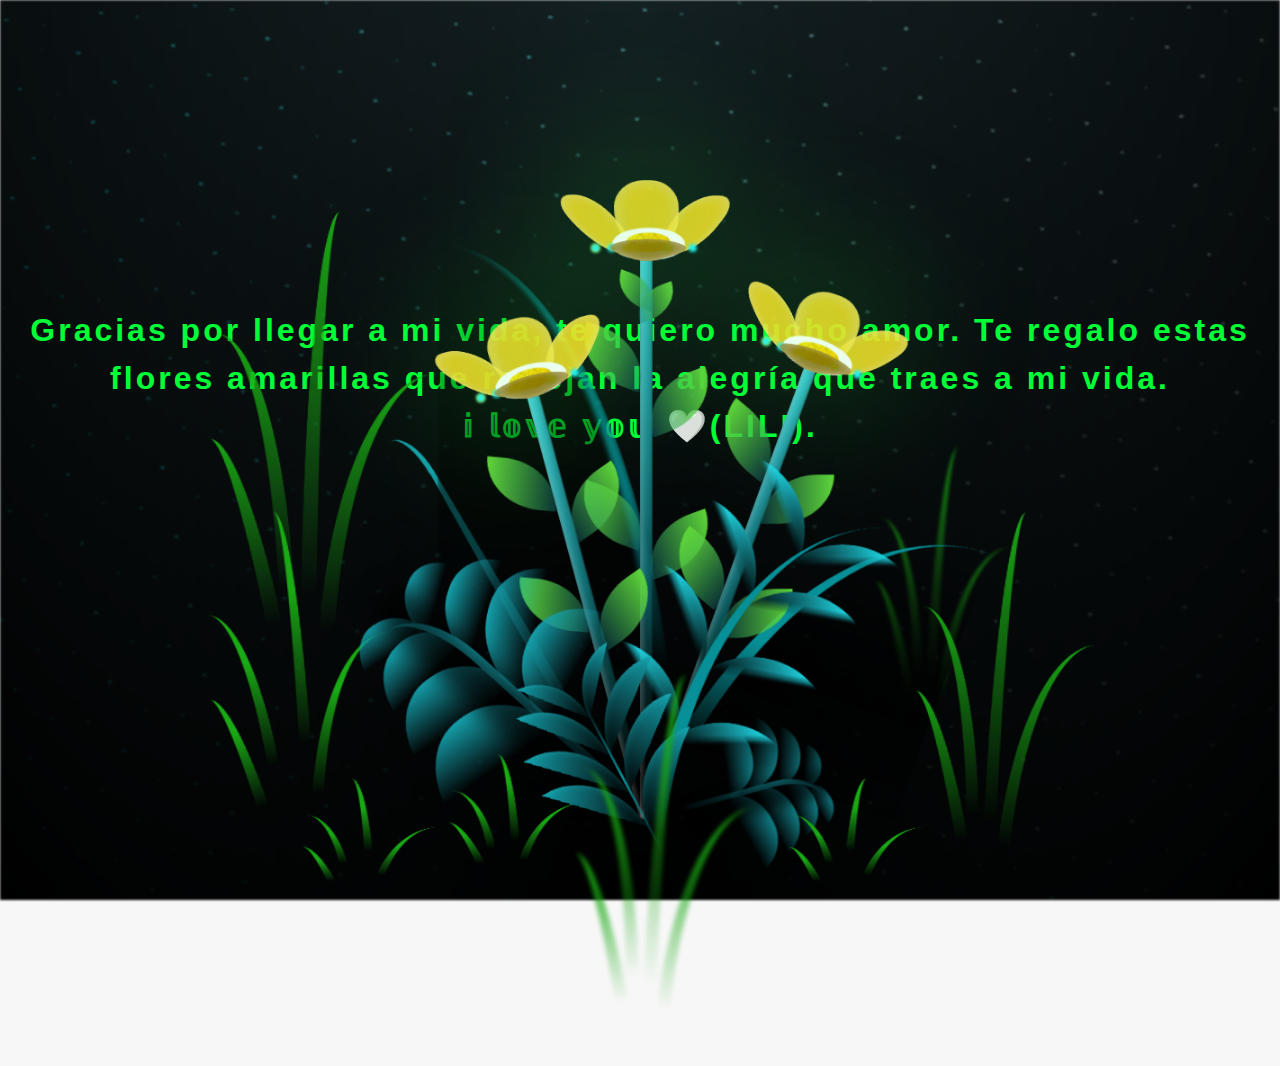
==== commit a606e54a: "Update flower.html" ====
--- a/flower.html
+++ b/flower.html
@@ -1,4 +1,3 @@
-
 <!DOCTYPE html>
 <html lang="es">
   <head>
@@ -14,7 +13,7 @@
     <div id="lyrics">
     </div>
     
-    <h1 class="titulo">Gracias por llegar a mi vida, te quiero mucho, amor. 
+    <h1 class="titulo">Gracias por llegar a mi vida, te quiero mucho amor. 
       Te regalo estas flores amarillas que reflejan la alegría que traes a mi vida. <br> 𝕚 𝕝𝕠𝕧𝕖 𝕪𝕠𝕦 🤍(LILI).
 
     </h1>
@@ -331,4 +330,4 @@
     <!-- <script src="anim.js"></script> -->
     <script src="main.js"></script>
   </body>
-</html>+</html>
